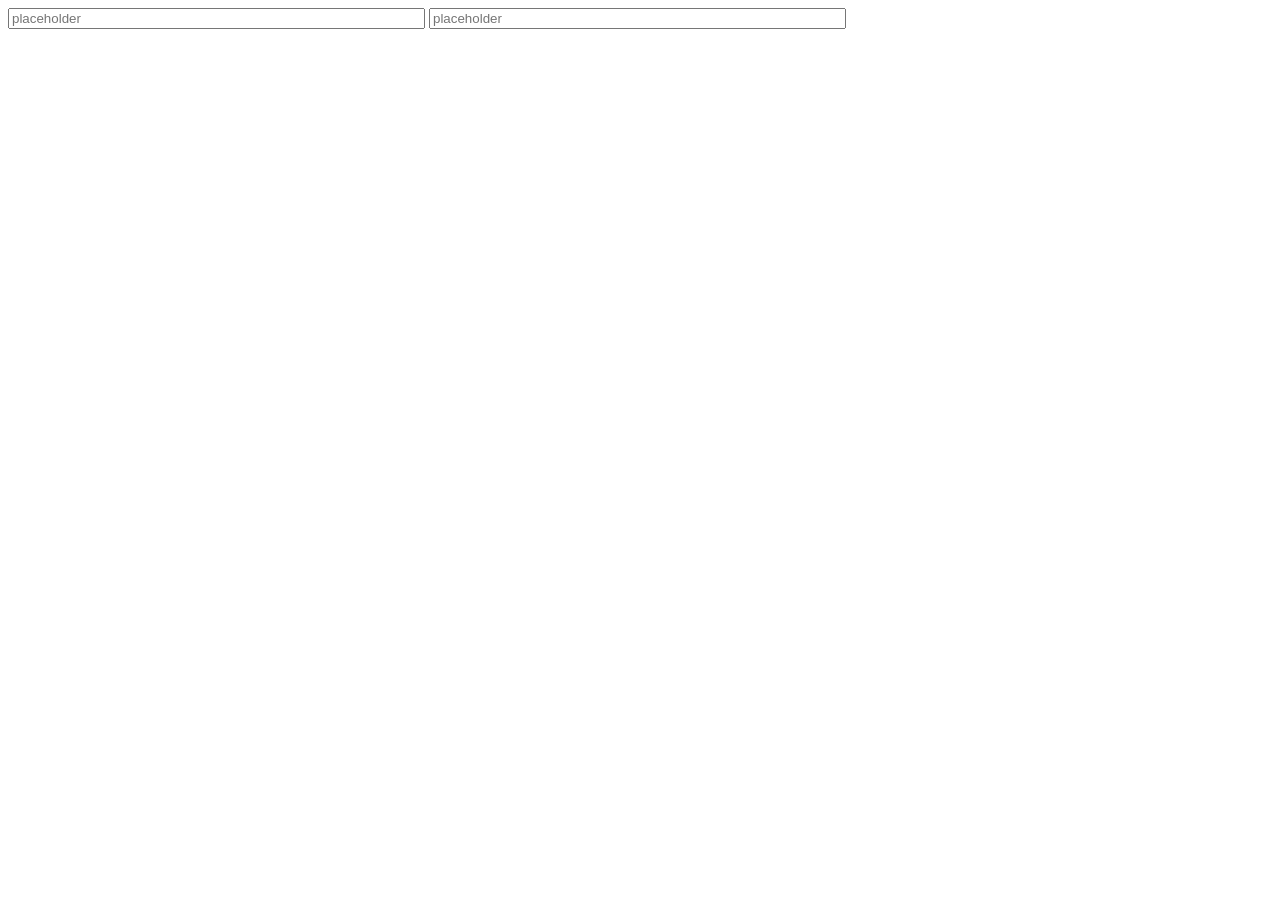
==== demo1.html @ 1c61ed52 "add" ====
<!DOCTYPE html>
<html>
<head>
    <meta charset="utf-8"/>
    <title>demo1</title>
    <meta http-equiv="X-UA-Compatible" content="IE=edge">
    <meta content="width=device-width, initial-scale=1" name="viewport"/>
</head>
<body>
<form id="edit_form" role="form">
    <input readonly placeholder="placeholder" size="50" type="text" class="form-control" v-on:click="selectFn()" v-model="pI_ArtNo">
    <input readonly placeholder="placeholder" size="50" type="text" class="form-control" v-model="pI_Name" v-on:click="selectFn()" data-rule="required;">
</form>
<script src="https://code.jquery.com/jquery-2.1.3.js"></script>
<script src="https://vuejs.org/js/vue.js"></script>
<script src="https://aui.github.io/artDialog/dist/dialog-plus.js"></script>
<script>
    var cur = {}

    cur.vm = new Vue({
        el: '#edit_form',
        data: {
            pI_ArtNo: "",
            pI_Name: ""
        },
        created: function () {

        },
        mounted: function () {

        },
        methods: {
            selectFn: function () {

                var d = dialog({
                    title: 'callback',
                    content: 'test',
                    onclose: function () {
                        cur.vm.pI_ArtNo = 'pI_ArtNo' + Math.random();
                        cur.vm.pI_Name = 'pI_Name' + Math.random();
                    },
                });
                d.showModal();
                d.addEventListener('close', function () {
                    d.remove();
                });

            }
        }
    });

</script>
</body>
</html>
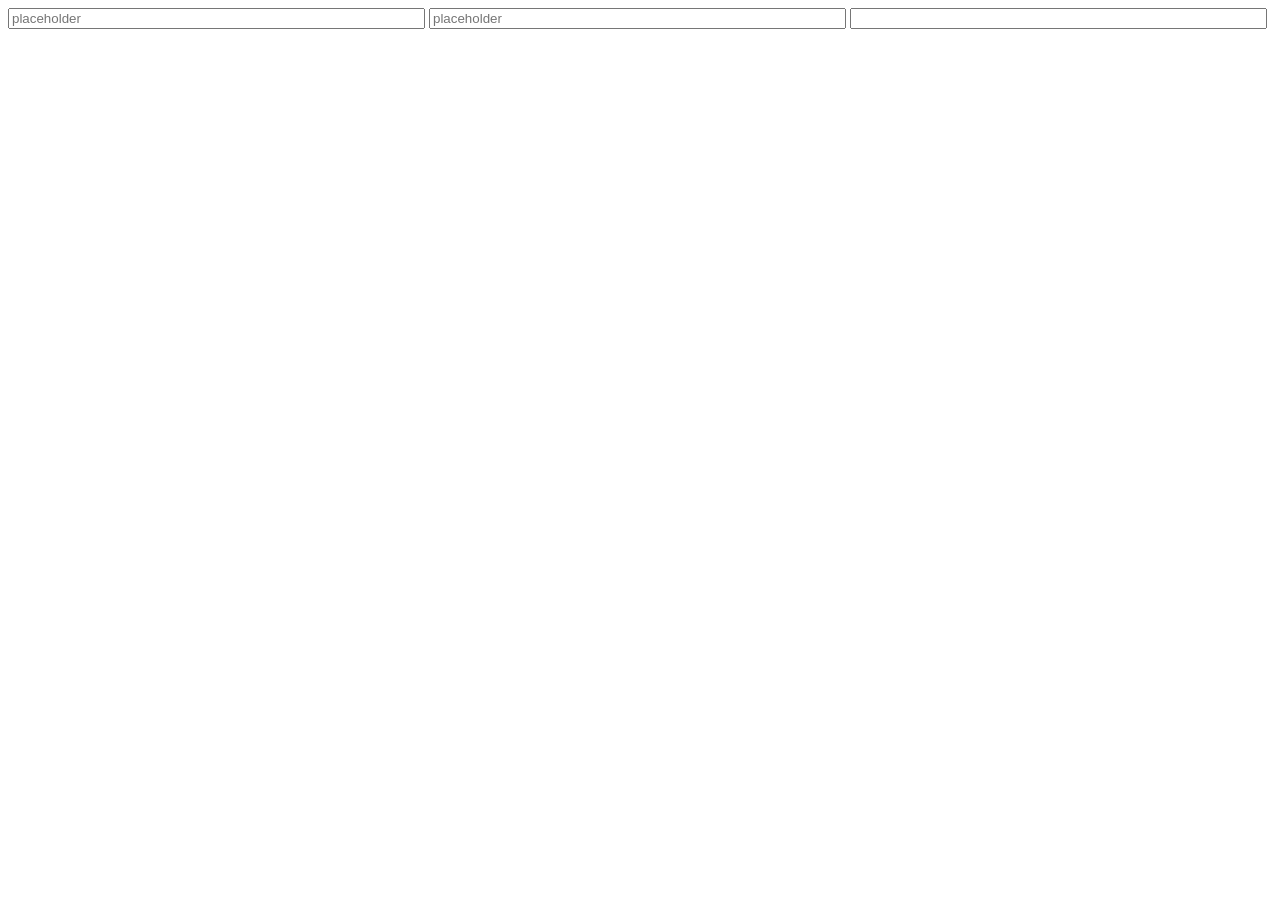
==== commit 1fe6e866: "update" ====
--- a/demo1.html
+++ b/demo1.html
@@ -10,6 +10,7 @@
 <form id="edit_form" role="form">
     <input readonly placeholder="placeholder" size="50" type="text" class="form-control" v-on:click="selectFn()" v-model="pI_ArtNo">
     <input readonly placeholder="placeholder" size="50" type="text" class="form-control" v-model="pI_Name" v-on:click="selectFn()" data-rule="required;">
+	<input readonly size="50" type="text" class="form-control" v-model="pI_Name" v-on:click="selectFn()" data-rule="required;">
 </form>
 <script src="https://code.jquery.com/jquery-2.1.3.js"></script>
 <script src="https://vuejs.org/js/vue.js"></script>
